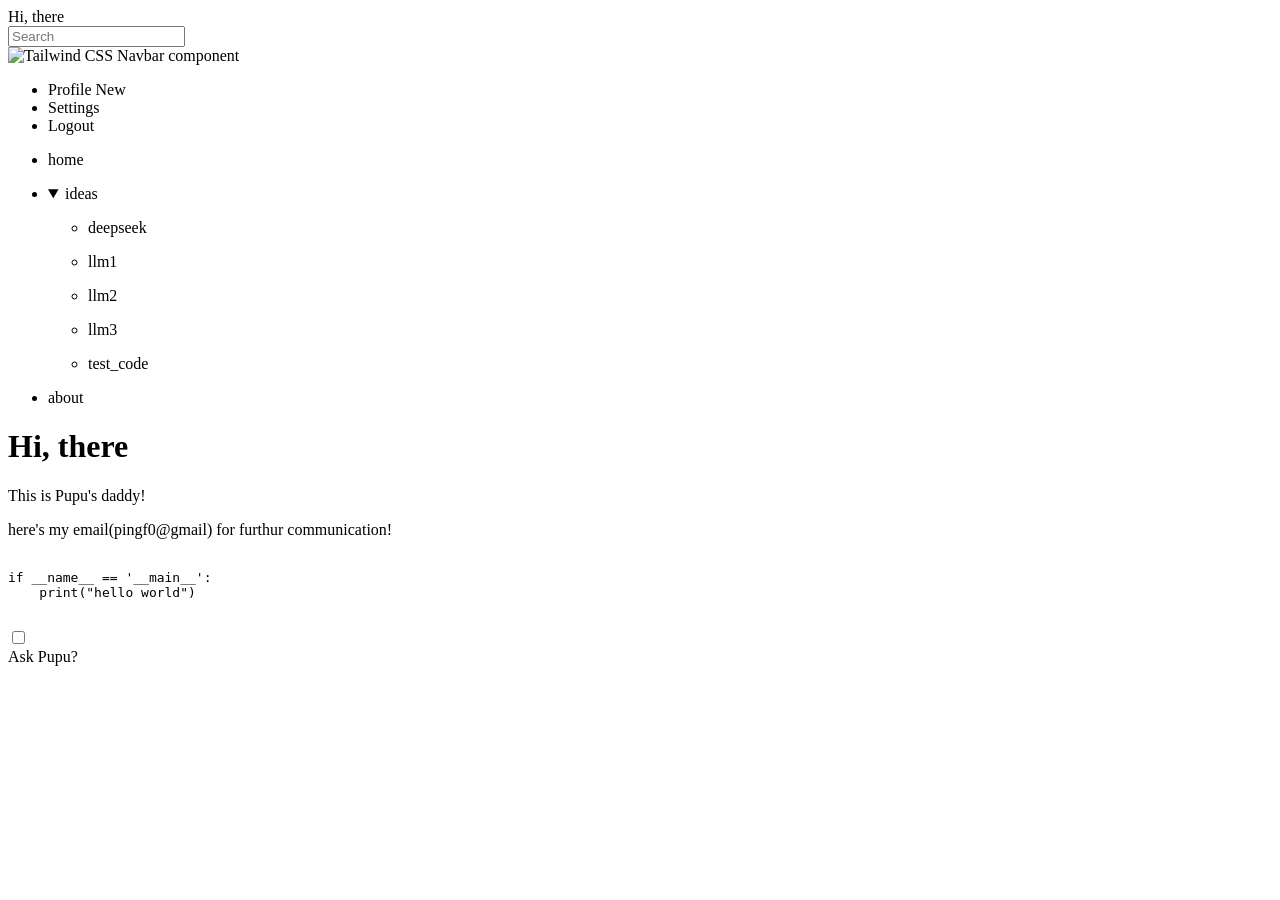
==== about/index.html @ dbc8d1d1 "testing" ====
<!DOCTYPE html>
<html lang="en">

<head>
    <meta charset="utf-8">
    <meta http-equiv="X-UA-Compatible" content="IE=edge">
    <meta name="viewport" content="width=device-width, initial-scale=1.0">
    
    
    
    <link rel="shortcut icon" href="../img/favicon.ico">

    
    <title>Hi, there - My Docs</title>
    

    <link href="https://cdn.jsdelivr.net/npm/daisyui@5.0.0-beta.8/daisyui.css" rel="stylesheet" type="text/css" />
    <script src="https://cdn.jsdelivr.net/npm/@tailwindcss/browser@4"></script>
    <link href="https://cdn.jsdelivr.net/npm/daisyui@5.0.0-beta.8/themes.css" rel="stylesheet" type="text/css" />


    <link rel="preconnect" href="https://fonts.googleapis.com" />
    <link rel="preconnect" href="https://fonts.gstatic.com" crossorigin />
    <link
        href="https://fonts.googleapis.com/css2?family=Exo+2:ital,wght@0,100..900;1,100..900&display=swap"
        rel="stylesheet"
    />
    <script  type="text/javascript"  src="/js/utils.js" ></script>
    <script  type="text/javascript"  src="/js/chat.js" ></script>
    <link rel="stylesheet" href="https://cdn.jsdelivr.net/gh/highlightjs/cdn-release@11.9.0/build/styles/default.min.css">
    <script src="https://cdn.jsdelivr.net/gh/highlightjs/cdn-release@11.9.0/build/highlight.min.js"></script>


    <script>hljs.highlightAll();</script>
    <script src="https://unpkg.com/quikchat"></script>
    <link rel="stylesheet" href="https://unpkg.com/quikchat/dist/quikchat.css" />


     
</head>

<body>

    <div class="navbar bg-base-100 shadow-sm">
    <div class="flex-1">
        <a class="btn btn-ghost text-xl">Hi, there</a>
    </div>
    <div class="flex gap-2">
        <input
            type="text"
            placeholder="Search"
            class="input input-bordered w-24 md:w-auto"
        />
        <div class="dropdown dropdown-end">
            <div
                tabindex="0"
                role="button"
                class="btn btn-ghost btn-circle avatar"
            >
                <div class="w-10 rounded-full">
                    <img
                        alt="Tailwind CSS Navbar component"
                        src="https://img.daisyui.com/images/stock/photo-1534528741775-53994a69daeb.webp"
                    />
                </div>
            </div>
            <ul
                tabindex="0"
                class="menu menu-sm dropdown-content bg-base-100 rounded-box z-1 mt-3 w-52 p-2 shadow"
            >
                <li>
                    <a class="justify-between">
                        Profile
                        <span class="badge">New</span>
                    </a>
                </li>
                <li><a>Settings</a></li>
                <li><a>Logout</a></li>
            </ul>
        </div>
    </div>
</div>

    <div class="grid grid-cols-12 gap-4 h-dvh">
        <div class="col-span-2 col-start-1">
            <ul class="menu bg-base-200 rounded-box h-full w-full mt-2" id="SIDEMENU">
     
    <li>
        <p
            onclick="clickSidemenu('/', 'home')"
            id="SIDEMENU-P-home"
        >
            home
        </p>
    </li>
      
    <li>
        <details id="SIDEMENU-DETAIL-ideas">
            <summary>ideas</summary>
            <ul>
                
                <li>
                    <p
                        onclick="clickSidemenu('../deepseek', 'ideas'+'.'+'deepseek')"
                        id="SIDEMENU-P-ideas.deepseek"
                    >
                        deepseek
                    </p>
                </li>
                
                <li>
                    <p
                        onclick="clickSidemenu('../llm1', 'ideas'+'.'+'llm1')"
                        id="SIDEMENU-P-ideas.llm1"
                    >
                        llm1
                    </p>
                </li>
                
                <li>
                    <p
                        onclick="clickSidemenu('../llm2', 'ideas'+'.'+'llm2')"
                        id="SIDEMENU-P-ideas.llm2"
                    >
                        llm2
                    </p>
                </li>
                
                <li>
                    <p
                        onclick="clickSidemenu('../llm3', 'ideas'+'.'+'llm3')"
                        id="SIDEMENU-P-ideas.llm3"
                    >
                        llm3
                    </p>
                </li>
                
                <li>
                    <p
                        onclick="clickSidemenu('../test_code', 'ideas'+'.'+'test_code')"
                        id="SIDEMENU-P-ideas.test_code"
                    >
                        test_code
                    </p>
                </li>
                
            </ul>
        </details>
    </li>
      
    <li>
        <p
            onclick="clickSidemenu('.', 'about')"
            id="SIDEMENU-P-about"
        >
            about
        </p>
    </li>
     
</ul>

<script type="text/javascript">
    let sel = getSidemenuSelected((level = 1));
    if (sel) {
        const elem = document.getElementById('SIDEMENU-DETAIL-' + sel);
        if (elem) {
            elem.setAttribute('open', '');
        }
    }
    const sel2 = getSidemenuSelected();
    const elem = document.getElementById('SIDEMENU-P-' + sel2);
    if (elem) {
        elem.style.backgroundColor = 'rgba(0.16,0.32, 0.96, 0.32)';
    }
</script>
        </div>
        <div class="col-span-8 col-start-3">
             <h1 id="hi-there">Hi, there</h1>
<p>This is Pupu's daddy!</p>
<p>here's my email(pingf0@gmail) for furthur communication!</p>
<pre>
<code class="python">
if __name__ == '__main__':
    print("hello world")
</code>
</pre>
        </div>
        <div class="col-span-1">
            <div class="drawer drawer-end">
              <input id="my-drawer-4" type="checkbox" class="drawer-toggle" />
              <div class="drawer-content">
                <label for="my-drawer-4" class="drawer-button btn btn-primary">Ask Pupu?</label>
              </div>
              <div class="drawer-side">
                <label for="my-drawer-4" aria-label="close sidebar" class="drawer-overlay"></label>
                <div id="chat-container" class="h-3/4 w-120 bg-base-200 text-base-content"></div>
              </div>
            </div>
        </div>
    </div>
    <script type="text/javascript">
        const context = `<h1 id="hi-there">Hi, there</h1>
<p>This is Pupu's daddy!</p>
<p>here's my email(pingf0@gmail) for furthur communication!</p>
<pre>
<code class="python">
if __name__ == '__main__':
    print("hello world")
</code>
</pre>`;
        console.log(context);
        const systemPrompt =
            'You are a cute little girl whos name is Pupu.\n' +
            'Your context(with begin and end wrapped below) is: \n' +
            '----context begin----\n' +
            context +
            '----context end----\n' +
            "Try to understand the context and answer the user's input as accurately as possible and" +
            "do not make up any answers if you don't know what the user is asking about";
        const streamingChat = new quikchat(
            '#chat-container',
            getOllamaStreamingCallback,
            {
                theme: 'quikchat-theme-dark',
                titleArea: { title: 'Hello, my friend!', show: true, align: 'left' }
            }
        );
        streamingChat.messageAddNew('How can I help? ', 'Pupu', 'left');
    </script>

    </body>

</html>
<!--  -->
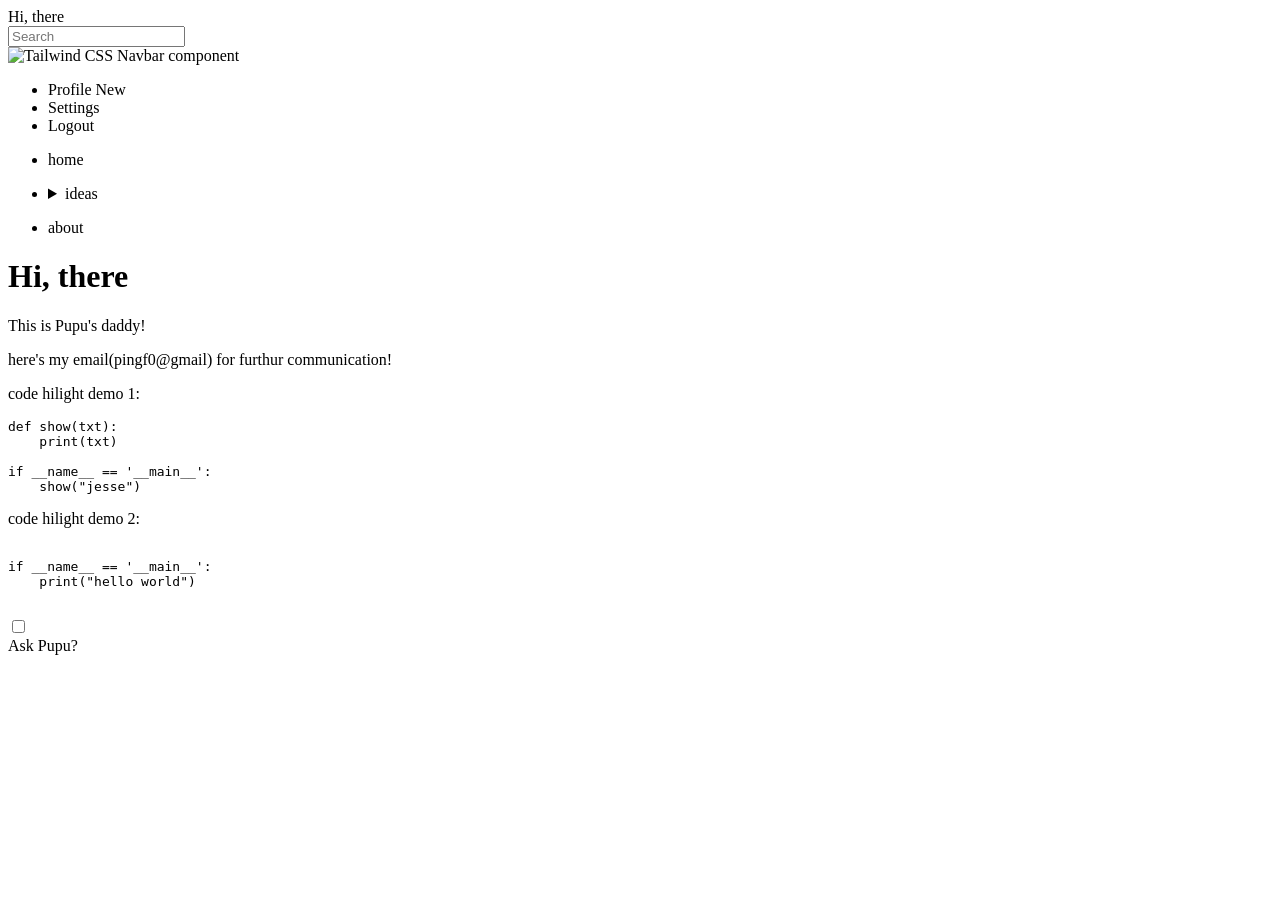
==== commit 3054b4e6: "update resource prefix" ====
--- a/about/index.html
+++ b/about/index.html
@@ -25,8 +25,8 @@
         href="https://fonts.googleapis.com/css2?family=Exo+2:ital,wght@0,100..900;1,100..900&display=swap"
         rel="stylesheet"
     />
-    <script  type="text/javascript"  src="/js/utils.js" ></script>
-    <script  type="text/javascript"  src="/js/chat.js" ></script>
+    <script  type="text/javascript"  src="/diary/js/utils.js" ></script>
+    <script  type="text/javascript"  src="/diary/js/chat.js" ></script>
     <link rel="stylesheet" href="https://cdn.jsdelivr.net/gh/highlightjs/cdn-release@11.9.0/build/styles/default.min.css">
     <script src="https://cdn.jsdelivr.net/gh/highlightjs/cdn-release@11.9.0/build/highlight.min.js"></script>
 
@@ -178,6 +178,14 @@
              <h1 id="hi-there">Hi, there</h1>
 <p>This is Pupu's daddy!</p>
 <p>here's my email(pingf0@gmail) for furthur communication!</p>
+<p>code hilight demo 1:</p>
+<pre><code class="language-python">def show(txt):
+    print(txt)
+
+if __name__ == '__main__':
+    show(&quot;jesse&quot;)
+</code></pre>
+<p>code hilight demo 2:</p>
 <pre>
 <code class="python">
 if __name__ == '__main__':
@@ -202,6 +210,14 @@
         const context = `<h1 id="hi-there">Hi, there</h1>
 <p>This is Pupu's daddy!</p>
 <p>here's my email(pingf0@gmail) for furthur communication!</p>
+<p>code hilight demo 1:</p>
+<pre><code class="language-python">def show(txt):
+    print(txt)
+
+if __name__ == '__main__':
+    show(&quot;jesse&quot;)
+</code></pre>
+<p>code hilight demo 2:</p>
 <pre>
 <code class="python">
 if __name__ == '__main__':
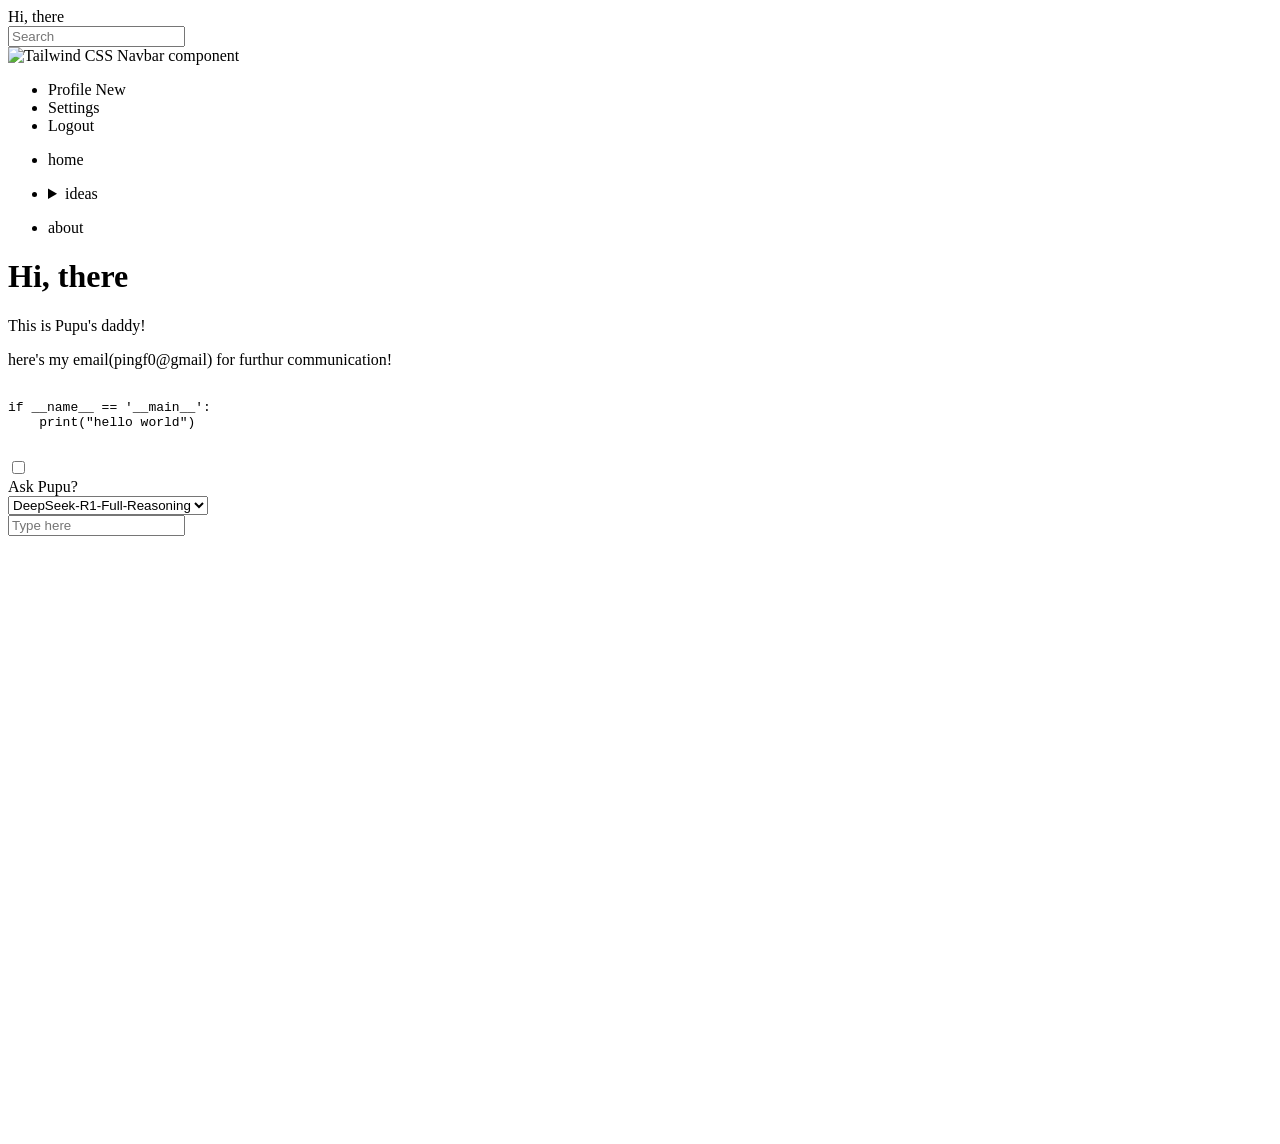
==== commit fb949a58: "update diary prefix" ====
--- a/about/index.html
+++ b/about/index.html
@@ -25,6 +25,8 @@
         href="https://fonts.googleapis.com/css2?family=Exo+2:ital,wght@0,100..900;1,100..900&display=swap"
         rel="stylesheet"
     />
+    <script  type="text/javascript"  src="/diary/js/quickchat.js" ></script>
+    <link rel="stylesheet" href="https://unpkg.com/quikchat/dist/quikchat.css" />
     <script  type="text/javascript"  src="/diary/js/utils.js" ></script>
     <script  type="text/javascript"  src="/diary/js/chat.js" ></script>
     <link rel="stylesheet" href="https://cdn.jsdelivr.net/gh/highlightjs/cdn-release@11.9.0/build/styles/default.min.css">
@@ -32,8 +34,6 @@
 
 
     <script>hljs.highlightAll();</script>
-    <script src="https://unpkg.com/quikchat"></script>
-    <link rel="stylesheet" href="https://unpkg.com/quikchat/dist/quikchat.css" />
 
 
      
@@ -101,46 +101,10 @@
                 
                 <li>
                     <p
-                        onclick="clickSidemenu('../deepseek', 'ideas'+'.'+'deepseek')"
-                        id="SIDEMENU-P-ideas.deepseek"
+                        onclick="clickSidemenu('../markdown', 'ideas'+'.'+'markdown')"
+                        id="SIDEMENU-P-ideas.markdown"
                     >
-                        deepseek
-                    </p>
-                </li>
-                
-                <li>
-                    <p
-                        onclick="clickSidemenu('../llm1', 'ideas'+'.'+'llm1')"
-                        id="SIDEMENU-P-ideas.llm1"
-                    >
-                        llm1
-                    </p>
-                </li>
-                
-                <li>
-                    <p
-                        onclick="clickSidemenu('../llm2', 'ideas'+'.'+'llm2')"
-                        id="SIDEMENU-P-ideas.llm2"
-                    >
-                        llm2
-                    </p>
-                </li>
-                
-                <li>
-                    <p
-                        onclick="clickSidemenu('../llm3', 'ideas'+'.'+'llm3')"
-                        id="SIDEMENU-P-ideas.llm3"
-                    >
-                        llm3
-                    </p>
-                </li>
-                
-                <li>
-                    <p
-                        onclick="clickSidemenu('../test_code', 'ideas'+'.'+'test_code')"
-                        id="SIDEMENU-P-ideas.test_code"
-                    >
-                        test_code
+                        markdown
                     </p>
                 </li>
                 
@@ -178,14 +142,6 @@
              <h1 id="hi-there">Hi, there</h1>
 <p>This is Pupu's daddy!</p>
 <p>here's my email(pingf0@gmail) for furthur communication!</p>
-<p>code hilight demo 1:</p>
-<pre><code class="language-python">def show(txt):
-    print(txt)
-
-if __name__ == '__main__':
-    show(&quot;jesse&quot;)
-</code></pre>
-<p>code hilight demo 2:</p>
 <pre>
 <code class="python">
 if __name__ == '__main__':
@@ -200,8 +156,31 @@
                 <label for="my-drawer-4" class="drawer-button btn btn-primary">Ask Pupu?</label>
               </div>
               <div class="drawer-side">
+
                 <label for="my-drawer-4" aria-label="close sidebar" class="drawer-overlay"></label>
-                <div id="chat-container" class="h-3/4 w-120 bg-base-200 text-base-content"></div>
+                <div data-theme="dark" class="w-120 bg-base-200 text-base-content">
+                    <div>
+                        <select class="select select-neutral w-120" >
+                            <option>DeepSeek-R1-Full-Reasoning</option>
+                        </select>
+                    </div>
+                    <div>
+                        <input id="keySelect" type="password" placeholder="Type here" class="input input-bordered max-w-xs w-120" />
+                        <script>
+                            document.getElementById('keySelect').value = localStorage.getItem('keySelect');
+                        </script>
+                    </div>
+                    <div>
+                        <div id="chat-container" class="w-120 bg-base-200 text-base-content" style="height: 600px"></div>
+                        <div id="response"></div>
+                    </div>
+                </div>
+                <!-- <div>
+                    <label for="my-drawer-4" aria-label="close sidebar" class="drawer-overlay"></label>
+                    <div id="chat-container" class="h-3/4 w-120 bg-base-200 text-base-content"></div>
+                    <div id="response"></div>
+                </div> -->
+
               </div>
             </div>
         </div>
@@ -210,38 +189,32 @@
         const context = `<h1 id="hi-there">Hi, there</h1>
 <p>This is Pupu's daddy!</p>
 <p>here's my email(pingf0@gmail) for furthur communication!</p>
-<p>code hilight demo 1:</p>
-<pre><code class="language-python">def show(txt):
-    print(txt)
-
-if __name__ == '__main__':
-    show(&quot;jesse&quot;)
-</code></pre>
-<p>code hilight demo 2:</p>
 <pre>
 <code class="python">
 if __name__ == '__main__':
     print("hello world")
 </code>
 </pre>`;
-        console.log(context);
         const systemPrompt =
-            'You are a cute little girl whos name is Pupu.\n' +
-            'Your context(with begin and end wrapped below) is: \n' +
-            '----context begin----\n' +
-            context +
-            '----context end----\n' +
-            "Try to understand the context and answer the user's input as accurately as possible and" +
-            "do not make up any answers if you don't know what the user is asking about";
+'You are a cute little girl whos name is Pupu.\n'+
+'[file content begin]\n'+
+context +'\n'+
+'[file content end]\n'+
+'You will answer the user\'s question based on the context above. Dot not make up any answers if you don\'t know what the user is asking about.\n'
         const streamingChat = new quikchat(
             '#chat-container',
-            getOllamaStreamingCallback,
+            // getOllamaStreamingCallback,
+            getDeepSeekStreamingCallback,
             {
                 theme: 'quikchat-theme-dark',
-                titleArea: { title: 'Hello, my friend!', show: true, align: 'left' }
+                titleArea: { title: 'Hello, my friend!', show: true, align: 'left' },
+                systemPrompt: systemPrompt
             }
         );
-        streamingChat.messageAddNew('How can I help? ', 'Pupu', 'left');
+        streamingChat._meta.messages = [
+            { role: "system", content: systemPrompt }
+        ]
+        streamingChat.messageAddNew('How can I help? ', 'Pupu:', 'left', role='assistant');
     </script>
 
     </body>
